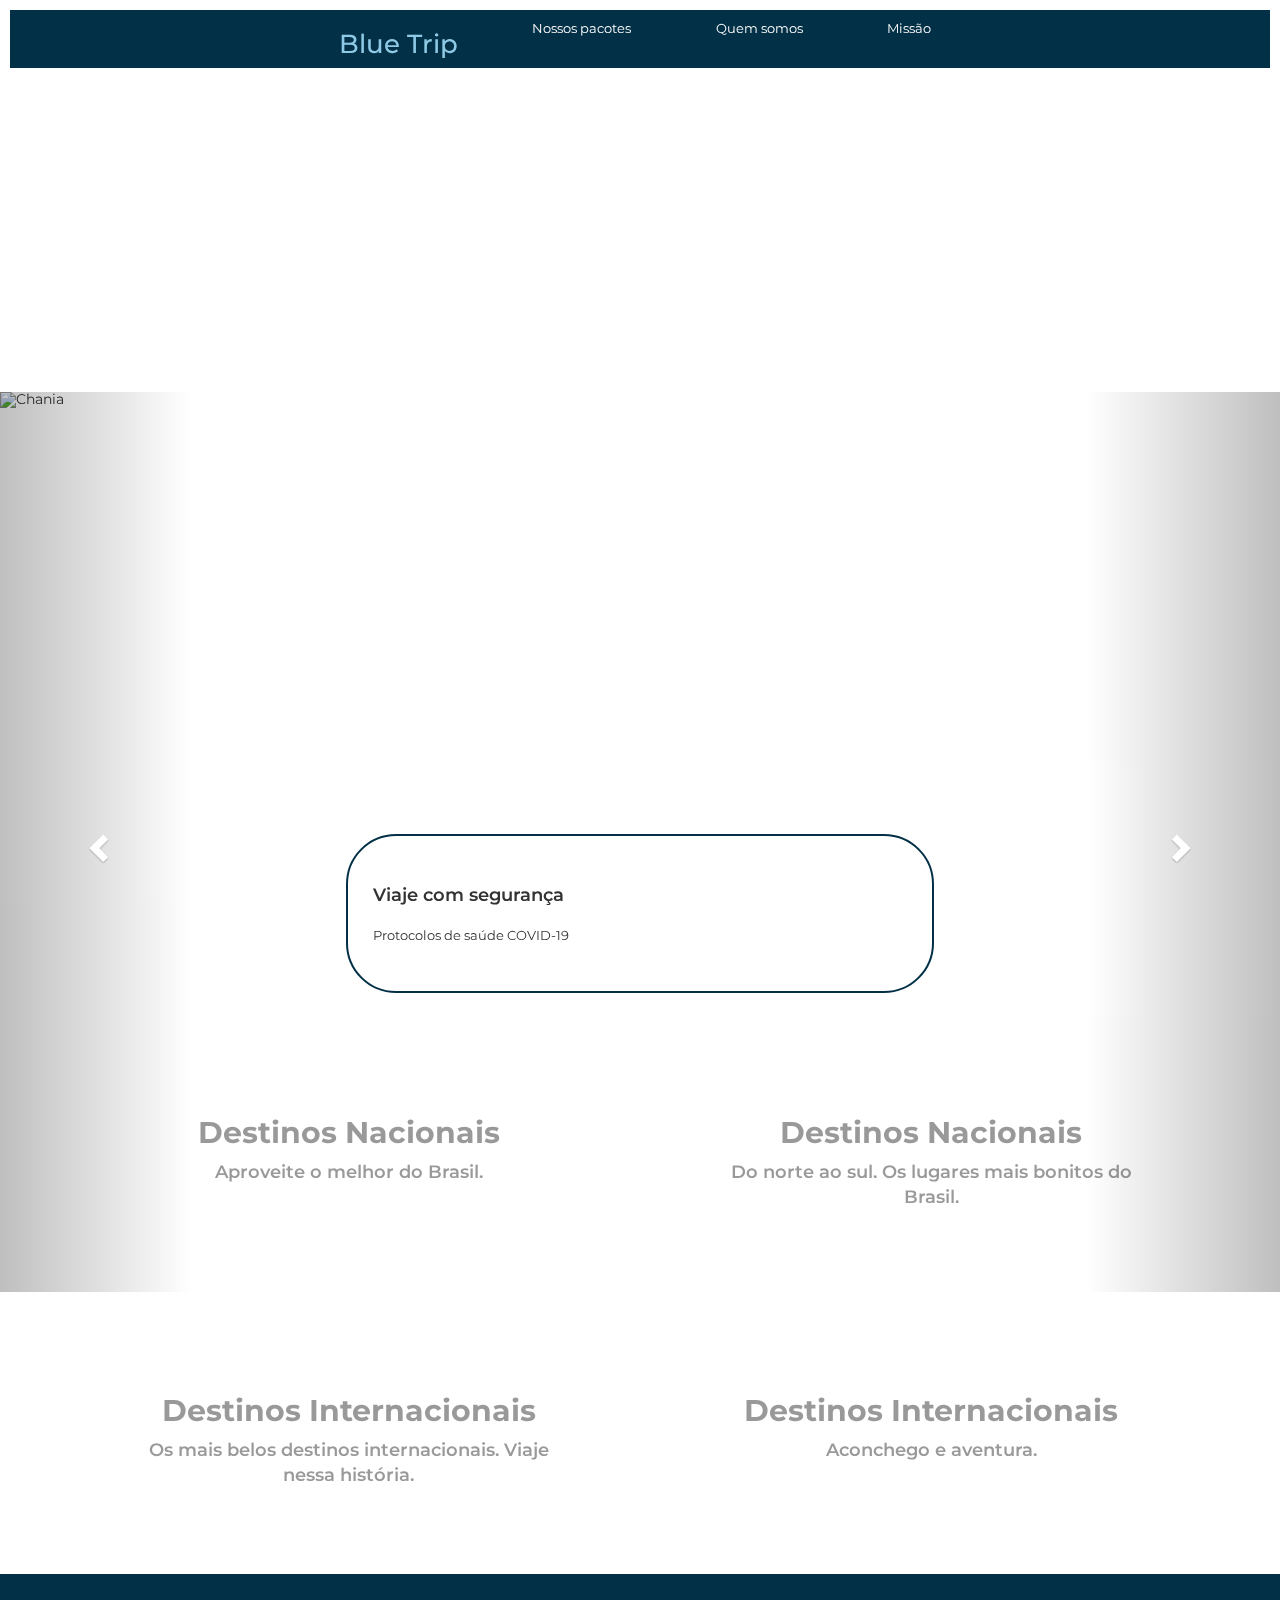
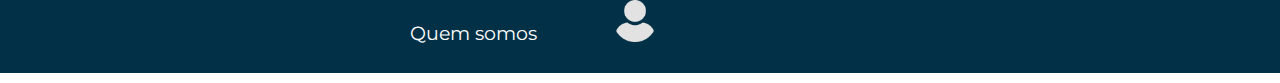
==== templates/index.html @ 74469a44 "versão semi-final, detalhes css, resto CRUD" ====
<!DOCTYPE html>
<html lang="pt-br">

<head>
    <meta charset="UTF-8">
    <meta http-equiv="X-UA-Compatible" content="IE=edge">
    <meta name="viewport" content="width=device-width, initial-scale=1.0">
    <title>Blue Trip</title>
    <link rel="stylesheet" href="../static/css/style_index.css">
    <link rel="stylesheet" href="https://stackpath.bootstrapcdn.com/font-awesome/4.7.0/css/font-awesome.min.css">

    <!-- BOOSTRAP -->

    <!-- Latest compiled and minified CSS -->
    <link rel="stylesheet" href="https://maxcdn.bootstrapcdn.com/bootstrap/3.4.1/css/bootstrap.min.css">

    <!-- jQuery library -->
    <script src="https://ajax.googleapis.com/ajax/libs/jquery/3.5.1/jquery.min.js"></script>

    <!-- Latest compiled JavaScript -->
    <script src="https://maxcdn.bootstrapcdn.com/bootstrap/3.4.1/js/bootstrap.min.js"></script>
</head>

<body>

    <nav>
        <ul>
            <h2>Blue Trip</h2>
            <li><a href="#cards">Nossos pacotes</a></li>
            <li><a href="/perfil">Quem somos</a></li>
            <li><a href="/missao">Missão</a></li>
        </ul>
        
    </nav>



    <!------- carousel ---->

    <div id="myCarousel" class="carousel slide" data-ride="carousel">

        <ol class="carousel-indicators">
            <li data-target="#myCarousel" data-slide-to="0" class="active"></li>
            <li data-target="#myCarousel" data-slide-to="1"></li>
            <li data-target="#myCarousel" data-slide-to="2"></li>
        </ol>

        <div class="carousel-inner" id="carousel-inner">
            <div class="item active">
                <img src="../static/img/photo01.jpg" alt="Chania">
                <div class="carousel-caption">
                </div>
            </div>

            <div class="item">
                <img src="../static/img/frutigen2.jpg" alt="Chicago">
                <div class="carousel-caption">
                </div>
            </div>

            <div class="item">
                <img src="../static/img/jericoacoara.jpg" alt="New York">
                <div class="carousel-caption">
                </div>
            </div>
        </div>


        <a class="left carousel-control" href="#myCarousel" data-slide="prev">
            <span class="glyphicon glyphicon-chevron-left"></span>
            <span class="sr-only">Previous</span>
        </a>
        <a class="right carousel-control" href="#myCarousel" data-slide="next">
            <span class="glyphicon glyphicon-chevron-right"></span>
            <span class="sr-only">Next</span>
        </a>
    </div>

    <div id="vazia">

    </div>


    <section id="covid">
        <div id="alerta">
            <div id="protocolo">
                <h3>Viaje com segurança</h3>
                <p>Protocolos de saúde COVID-19</p>
            </div>
            <div id="covidimg">
                <img src="../static/img/covid.png" alt="">
            </div>
        </div>
    </section>



    <section id="cards">
        <div id="destinos1">
            <div id="destino-card1">
                <a href="/pacotes">
                    <h2>Destinos Nacionais</h2>
                    <p>Aproveite o melhor do Brasil.</p>
                </a>
            </div>
            <div id="destino-card2">
                <a href="/pacotes">
                    <h2>Destinos Nacionais</h2>
                    <p>Do norte ao sul. Os lugares mais bonitos do Brasil.</p>
                </a>
            </div>
        </div>
        <div id="destinos2">
            <div id="destino-card3">
                <a href="/pacotes">
                    <h2>Destinos Internacionais</h2>
                    <p>Os mais belos destinos internacionais. Viaje nessa história.</p>
                </a>
            </div>
            <div id="destino-card4">
                <a href="/pacotes">
                    <h2>Destinos Internacionais</h2>
                    <p>Aconchego e aventura.</p>
                </a>
            </div>
        </div>

    </section>



    <script src="../static/js/script.js"></script>
</body>
<footer>
    <ul>
        <li>
            <a href="perfil.html">
                <h2></h2>Quem somos</h2>
            </a>
           
            <a href='/admin' >
                <img src="../static/img/user.png" alt="">
            </a>

        </li>

    </ul>

</footer>

</html>
---- static/css/style_index.css ----
@import url('https://fonts.googleapis.com/css2?family=Montserrat:wght@100;200;300;400;500;600;700;800;900&display=swap');


body {
    display: grid;
    place-items: center;  /*centraliza a imagem*/
}

/*scrollbar*/
::-webkit-scrollbar {
    width: 10px;
  }
::-webkit-scrollbar-track {
    background: #f1f1f1;
  }
::-webkit-scrollbar-thumb {
    background: #023047;
  }
::-webkit-scrollbar-thumb:hover {
    background: #219dbcc0;
  }
  

  div#vazia{
      width: 100vw;
      height: 80vh;
      z-index: -500;
  }
/* CAROUSEL */

div#myCarousel div#carousel-inner{
    height: 100vh;
    scroll-snap-align: start;
    width: 100%;
}

div#myCarousel div#carousel-inner div img{
    width: 100%;
    height: 100%;
    object-fit: cover;
}

div#myCarousel{
    position: absolute;
    height: 100vh;
}

.carousel{
    width:100%;
    z-index: -1;
  }


.item{
    flex: none;
    width: 100%;
    height: 800px;
    pointer-events: none;
}

/*html*/
* {
    margin: 0;
    padding: 0;
    font-family: 'Montserrat', sans-serif;
}


nav{
    padding: .8vw;
    position: relative;
    width: 100%;
    z-index: 0;
}
nav ul{
    background-color: #023047;
    list-style: none;
    display: flex; 
    justify-content: center;

}
nav ul h2{
    color: #8ecae6;
    font-size: 2vw;   
}
nav ul li{
    padding: .8vw; 
    margin-left: 5vw;
    justify-content: center;
    color: #fff;
    font-size: 1vw;

}
nav ul li a{
    text-decoration: none;
    color: #fff;
    
} 



/* SECTION COVID */

main{
    display: block;
    position: relative;
}

section#covid{
    padding: 2vw;
    justify-content: center;
    align-items: center;
    width: 50%;
}

section#covid div#alerta {
    padding: auto;
    border: 2px solid #023047;
    border-radius: 5rem;
    display: flex;
    height: 10%;
    justify-content: center;
    align-items: center;
}
section#covid div#alerta div#protocolo{
    padding: 2vw; 
    width: 100%;   
    
   
}
section#covid div#alerta div#protocolo h3{
    font-size: 1.4vw;
    font-weight: 600;
    padding: auto;
    text-align: start;
    line-height: 2vw;
    
}
section#covid div#alerta div#protocolo p{
    font-size: 1vw;
    font-weight: 400;
    padding: auto;
    text-align: justify;
    line-height: 3vw;

}
section#covid div#alerta div#covidimg{
    width: 100%;
    padding: auto;
    align-items: center;
    display: block;
}
section#covid div#alerta div#covidimg img{
    width: 70%;
    padding: auto;
    align-items: center;
    
}

section#cards{
    justify-content: center;
    align-items: center;
    padding: auto;
}
section#cards div#destinos1 {
    padding: 3vw;
    display: flex;
} 
section#cards div#destinos1 div {
    border: none;
    padding: 3vw;
    text-align: center;
    font-size: 1.4vw;
    border-radius: 5rem;
    cursor: pointer;
    transition: 2s ease-out;
    color:black;
    font-weight: 600; 
    opacity: 0.4;  
    width: 100%; 
    

}
section#cards div#destinos1 div p{
    word-wrap: break-word;
    font-size: 1.2;
    font-weight: 600;
    color: black;
    text-decoration: none;
}
section#cards div#destinos1 div h2{
    color:black;
    font-weight: 700; 
    text-decoration: none;
    
}
section#cards div#destinos1 div#destino-card1{
    background-image: url('../img/jalapon.webp');
    background-position: center; 
    background-size: cover;
    margin: 0 2vw 0 0;
}
section#cards div#destinos1 div#destino-card2{
    background-image: url('../img/gramado1.jpg');
    background-position: center; 
    background-size: cover;
    margin: 0 0 0 2vw;
}
section#cards div#destinos1 div:hover{
    transform: scale(1.05);
    opacity: 0.8;
      
}

section#cards div#destinos2 {
    padding: 3vw;
    display: flex;
    
} 
section#cards div#destinos2 div {
    border: none;
    padding: 3vw;
    text-align: center;
    font-size: 1.4vw;
    border-radius: 5rem;
    cursor: pointer;
    transition: 2s ease-out;
    color:black;
    font-weight: 600; 
    opacity: 0.4;  
    width: 100%; 

}
section#cards div#destinos2 div p{
    word-wrap: break-word;
    font-size: 1.2;
    font-weight: 600;
    color: black;
    text-decoration: none;
}
section#cards div#destinos2 div h2{
    color:black;
    font-weight: 700;
    text-decoration: none; 
    
}
section#cards div#destinos2 div#destino-card3{
    background-image: url('../img/frutigen2.jpg');
    background-position: center; 
    background-size: cover;
    margin: 0 2vw 0 0;
}
section#cards div#destinos2 div#destino-card4{
    background-image: url('../img/islandia.jpg');
    background-position: center; 
    background-size: cover;
    margin: 0 0 0 2vw;
}
section#cards div#destinos2 div:hover{
    background-color: #219dbcc0;
    transform: scale(1.05);
    opacity: 0.8;
}



footer{
    padding:auto;
    position: relative;
    width: 100%;

}

footer ul li{
    background-color: #023047;
    width: 100%;
    list-style: none;
    display: flex; 
    justify-content: center;
}

footer ul li a{
    padding: 2vw; 
    justify-content: center;
    color: #fff;
    font-size: 1.5vw;
    text-decoration: none;
}
footer ul li a img{
    justify-content: end;
    align-items: flex-end;
    color: #fff;
    text-decoration: none;
    width: 15%;
    margin-left: 2vw;
}
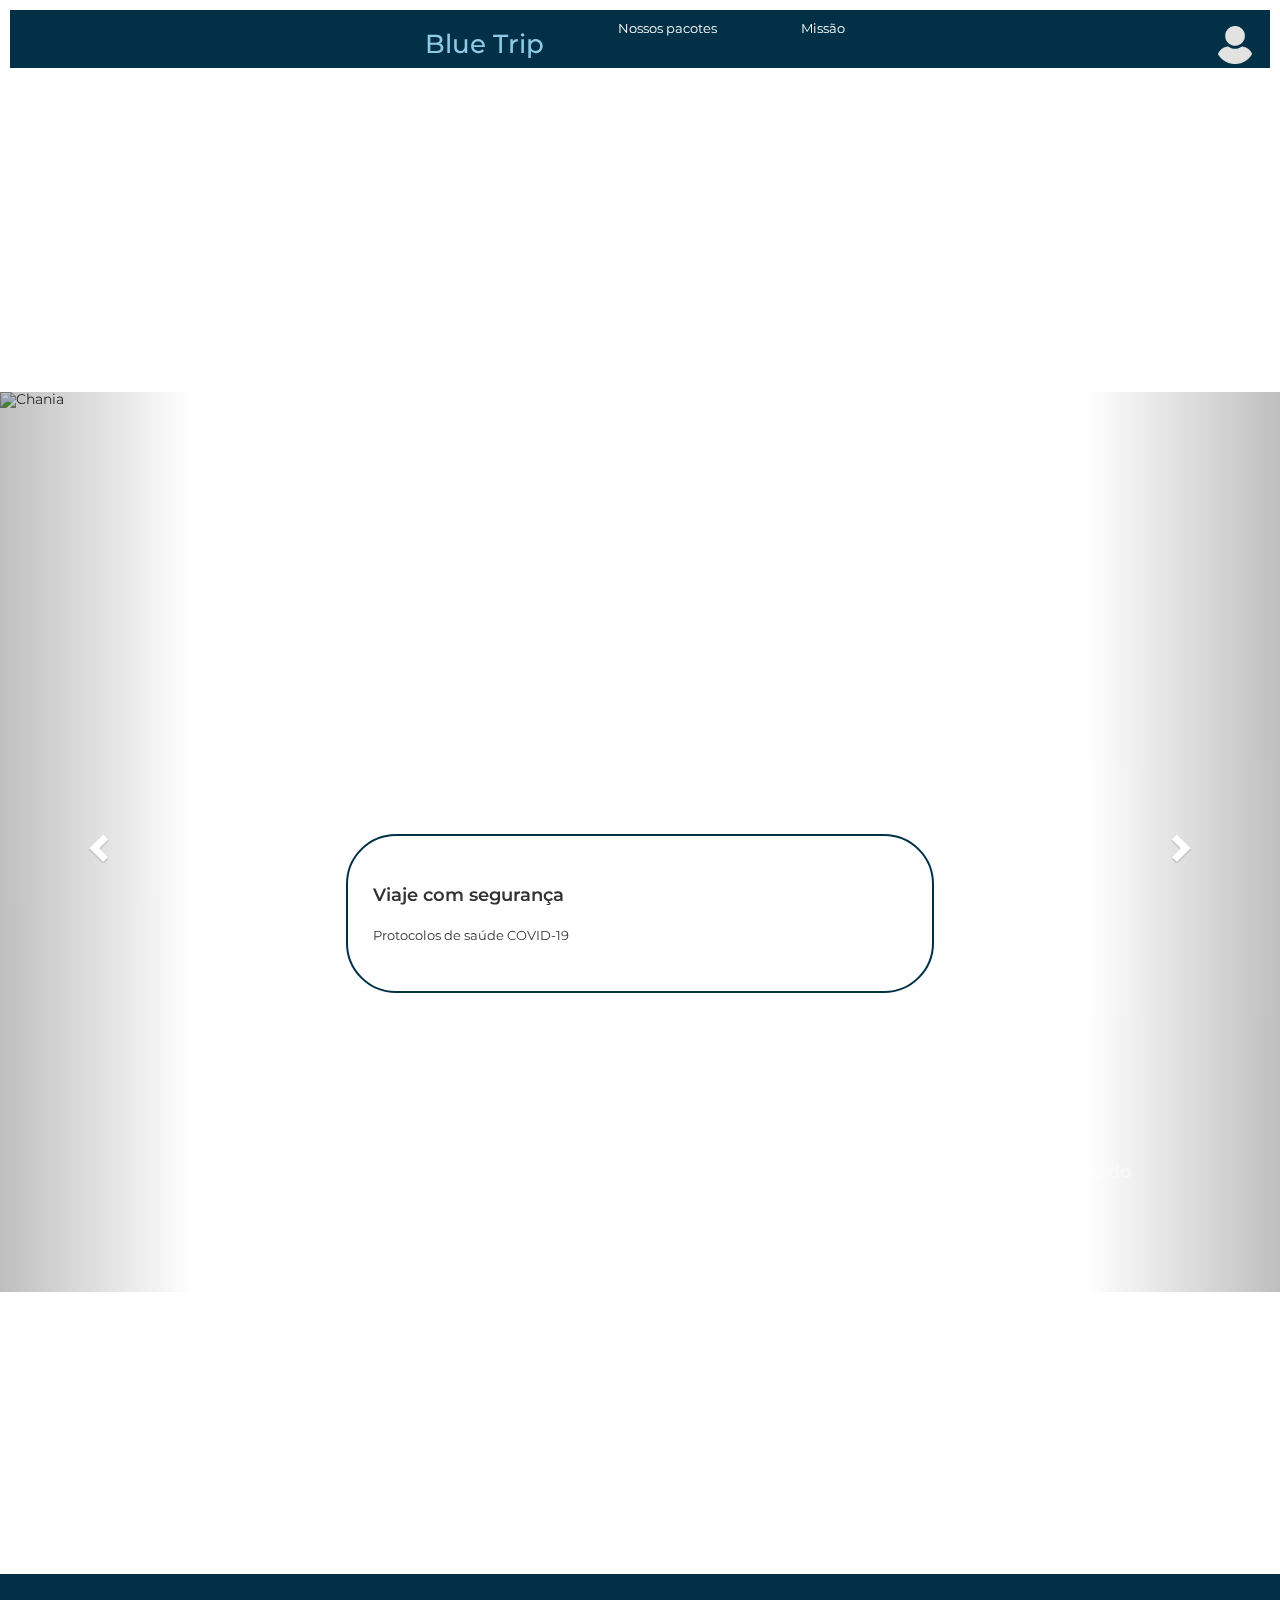
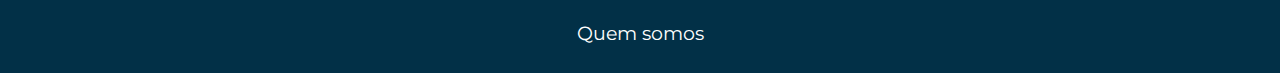
==== commit a345af23: "Arquivos blue_trip atualizados" ====
--- a/templates/index.html
+++ b/templates/index.html
@@ -1,151 +1,151 @@
-<!DOCTYPE html>
-<html lang="pt-br">
-
-<head>
-    <meta charset="UTF-8">
-    <meta http-equiv="X-UA-Compatible" content="IE=edge">
-    <meta name="viewport" content="width=device-width, initial-scale=1.0">
-    <title>Blue Trip</title>
-    <link rel="stylesheet" href="../static/css/style_index.css">
-    <link rel="stylesheet" href="https://stackpath.bootstrapcdn.com/font-awesome/4.7.0/css/font-awesome.min.css">
-
-    <!-- BOOSTRAP -->
-
-    <!-- Latest compiled and minified CSS -->
-    <link rel="stylesheet" href="https://maxcdn.bootstrapcdn.com/bootstrap/3.4.1/css/bootstrap.min.css">
-
-    <!-- jQuery library -->
-    <script src="https://ajax.googleapis.com/ajax/libs/jquery/3.5.1/jquery.min.js"></script>
-
-    <!-- Latest compiled JavaScript -->
-    <script src="https://maxcdn.bootstrapcdn.com/bootstrap/3.4.1/js/bootstrap.min.js"></script>
-</head>
-
-<body>
-
-    <nav>
-        <ul>
-            <h2>Blue Trip</h2>
-            <li><a href="#cards">Nossos pacotes</a></li>
-            <li><a href="/perfil">Quem somos</a></li>
-            <li><a href="/missao">Missão</a></li>
-        </ul>
-        
-    </nav>
-
-
-
-    <!------- carousel ---->
-
-    <div id="myCarousel" class="carousel slide" data-ride="carousel">
-
-        <ol class="carousel-indicators">
-            <li data-target="#myCarousel" data-slide-to="0" class="active"></li>
-            <li data-target="#myCarousel" data-slide-to="1"></li>
-            <li data-target="#myCarousel" data-slide-to="2"></li>
-        </ol>
-
-        <div class="carousel-inner" id="carousel-inner">
-            <div class="item active">
-                <img src="../static/img/photo01.jpg" alt="Chania">
-                <div class="carousel-caption">
-                </div>
-            </div>
-
-            <div class="item">
-                <img src="../static/img/frutigen2.jpg" alt="Chicago">
-                <div class="carousel-caption">
-                </div>
-            </div>
-
-            <div class="item">
-                <img src="../static/img/jericoacoara.jpg" alt="New York">
-                <div class="carousel-caption">
-                </div>
-            </div>
-        </div>
-
-
-        <a class="left carousel-control" href="#myCarousel" data-slide="prev">
-            <span class="glyphicon glyphicon-chevron-left"></span>
-            <span class="sr-only">Previous</span>
-        </a>
-        <a class="right carousel-control" href="#myCarousel" data-slide="next">
-            <span class="glyphicon glyphicon-chevron-right"></span>
-            <span class="sr-only">Next</span>
-        </a>
-    </div>
-
-    <div id="vazia">
-
-    </div>
-
-
-    <section id="covid">
-        <div id="alerta">
-            <div id="protocolo">
-                <h3>Viaje com segurança</h3>
-                <p>Protocolos de saúde COVID-19</p>
-            </div>
-            <div id="covidimg">
-                <img src="../static/img/covid.png" alt="">
-            </div>
-        </div>
-    </section>
-
-
-
-    <section id="cards">
-        <div id="destinos1">
-            <div id="destino-card1">
-                <a href="/pacotes">
-                    <h2>Destinos Nacionais</h2>
-                    <p>Aproveite o melhor do Brasil.</p>
-                </a>
-            </div>
-            <div id="destino-card2">
-                <a href="/pacotes">
-                    <h2>Destinos Nacionais</h2>
-                    <p>Do norte ao sul. Os lugares mais bonitos do Brasil.</p>
-                </a>
-            </div>
-        </div>
-        <div id="destinos2">
-            <div id="destino-card3">
-                <a href="/pacotes">
-                    <h2>Destinos Internacionais</h2>
-                    <p>Os mais belos destinos internacionais. Viaje nessa história.</p>
-                </a>
-            </div>
-            <div id="destino-card4">
-                <a href="/pacotes">
-                    <h2>Destinos Internacionais</h2>
-                    <p>Aconchego e aventura.</p>
-                </a>
-            </div>
-        </div>
-
-    </section>
-
-
-
-    <script src="../static/js/script.js"></script>
-</body>
-<footer>
-    <ul>
-        <li>
-            <a href="perfil.html">
-                <h2></h2>Quem somos</h2>
-            </a>
-           
-            <a href='/admin' >
-                <img src="../static/img/user.png" alt="">
-            </a>
-
-        </li>
-
-    </ul>
-
-</footer>
-
+<!DOCTYPE html>
+<html lang="pt-br">
+
+<head>
+    <meta charset="UTF-8">
+    <meta http-equiv="X-UA-Compatible" content="IE=edge">
+    <meta name="viewport" content="width=device-width, initial-scale=1.0">
+    <title>Blue Trip</title>
+    <link rel="stylesheet" href="../static/css/style_index.css">
+    <link rel="stylesheet" href="https://stackpath.bootstrapcdn.com/font-awesome/4.7.0/css/font-awesome.min.css">
+
+    <!-- BOOSTRAP -->
+
+    <!-- Latest compiled and minified CSS -->
+    <link rel="stylesheet" href="https://maxcdn.bootstrapcdn.com/bootstrap/3.4.1/css/bootstrap.min.css">
+
+    <!-- jQuery library -->
+    <script src="https://ajax.googleapis.com/ajax/libs/jquery/3.5.1/jquery.min.js"></script>
+
+    <!-- Latest compiled JavaScript -->
+    <script src="https://maxcdn.bootstrapcdn.com/bootstrap/3.4.1/js/bootstrap.min.js"></script>
+</head>
+
+<body>
+
+    <nav>
+        <ul>
+            <h2>Blue Trip</h2>
+            <li><a href="#cards">Nossos pacotes</a></li>
+            <li><a href="/missao">Missão</a></li>
+            <li id="adm"><a  href='/admin' >
+                <img src="../static/img/user.png" alt="">
+            </a></li>
+
+        </ul>
+        
+    </nav>
+
+
+
+    <!------- carousel ---->
+
+    <div id="myCarousel" class="carousel slide" data-ride="carousel">
+
+        <ol class="carousel-indicators">
+            <li data-target="#myCarousel" data-slide-to="0" class="active"></li>
+            <li data-target="#myCarousel" data-slide-to="1"></li>
+            <li data-target="#myCarousel" data-slide-to="2"></li>
+        </ol>
+
+        <div class="carousel-inner" id="carousel-inner">
+            <div class="item active">
+                <img src="../static/img/photo01.jpg" alt="Chania">
+                <div class="carousel-caption">
+                </div>
+            </div>
+
+            <div class="item">
+                <img src="../static/img/frutigen2.jpg" alt="Chicago">
+                <div class="carousel-caption">
+                </div>
+            </div>
+
+            <div class="item">
+                <img src="../static/img/jericoacoara.jpg" alt="New York">
+                <div class="carousel-caption">
+                </div>
+            </div>
+        </div>
+
+
+        <a class="left carousel-control" href="#myCarousel" data-slide="prev">
+            <span class="glyphicon glyphicon-chevron-left"></span>
+            <span class="sr-only">Previous</span>
+        </a>
+        <a class="right carousel-control" href="#myCarousel" data-slide="next">
+            <span class="glyphicon glyphicon-chevron-right"></span>
+            <span class="sr-only">Next</span>
+        </a>
+    </div>
+
+    <div id="vazia">
+
+    </div>
+
+
+    <section id="covid">
+        <div id="alerta">
+            <div id="protocolo">
+                <h3>Viaje com segurança</h3>
+                <p>Protocolos de saúde COVID-19</p>
+            </div>
+            <div id="covidimg">
+                <img src="../static/img/covid.png" alt="">
+            </div>
+        </div>
+    </section>
+
+
+
+    <section id="cards">
+        <div id="destinos1">
+            <div id="destino-card1">
+                <a href="/pacotes">
+                    <h2>Destinos Nacionais</h2>
+                    <p>Aproveite o melhor do Brasil.</p>
+                </a>
+            </div>
+            <div id="destino-card2">
+                <a href="/pacotes">
+                    <h2>Destinos Nacionais</h2>
+                    <p>Do norte ao sul. Os lugares mais bonitos do Brasil.</p>
+                </a>
+            </div>
+        </div>
+        <div id="destinos2">
+            <div id="destino-card3">
+                <a href="/pacotes">
+                    <h2>Destinos Internacionais</h2>
+                    <p>Os mais belos destinos internacionais. Viaje nessa história.</p>
+                </a>
+            </div>
+            <div id="destino-card4">
+                <a href="/pacotes">
+                    <h2>Destinos Internacionais</h2>
+                    <p>Aconchego e aventura.</p>
+                </a>
+            </div>
+        </div>
+
+    </section>
+
+
+
+    <script src="../static/js/script.js"></script>
+</body>
+<footer>
+    <ul>
+        <li>
+            <a href="/perfil">
+                <h2></h2>Quem somos</h2>
+            </a>
+           
+           
+        </li>
+
+    </ul>
+
+</footer>
+
 </html>--- a/static/css/style_index.css
+++ b/static/css/style_index.css
@@ -1,296 +1,308 @@
-@import url('https://fonts.googleapis.com/css2?family=Montserrat:wght@100;200;300;400;500;600;700;800;900&display=swap');
-
-
-body {
-    display: grid;
-    place-items: center;  /*centraliza a imagem*/
-}
-
-/*scrollbar*/
-::-webkit-scrollbar {
-    width: 10px;
-  }
-::-webkit-scrollbar-track {
-    background: #f1f1f1;
-  }
-::-webkit-scrollbar-thumb {
-    background: #023047;
-  }
-::-webkit-scrollbar-thumb:hover {
-    background: #219dbcc0;
-  }
-  
-
-  div#vazia{
-      width: 100vw;
-      height: 80vh;
-      z-index: -500;
-  }
-/* CAROUSEL */
-
-div#myCarousel div#carousel-inner{
-    height: 100vh;
-    scroll-snap-align: start;
-    width: 100%;
-}
-
-div#myCarousel div#carousel-inner div img{
-    width: 100%;
-    height: 100%;
-    object-fit: cover;
-}
-
-div#myCarousel{
-    position: absolute;
-    height: 100vh;
-}
-
-.carousel{
-    width:100%;
-    z-index: -1;
-  }
-
-
-.item{
-    flex: none;
-    width: 100%;
-    height: 800px;
-    pointer-events: none;
-}
-
-/*html*/
-* {
-    margin: 0;
-    padding: 0;
-    font-family: 'Montserrat', sans-serif;
-}
-
-
-nav{
-    padding: .8vw;
-    position: relative;
-    width: 100%;
-    z-index: 0;
-}
-nav ul{
-    background-color: #023047;
-    list-style: none;
-    display: flex; 
-    justify-content: center;
-
-}
-nav ul h2{
-    color: #8ecae6;
-    font-size: 2vw;   
-}
-nav ul li{
-    padding: .8vw; 
-    margin-left: 5vw;
-    justify-content: center;
-    color: #fff;
-    font-size: 1vw;
-
-}
-nav ul li a{
-    text-decoration: none;
-    color: #fff;
-    
-} 
-
-
-
-/* SECTION COVID */
-
-main{
-    display: block;
-    position: relative;
-}
-
-section#covid{
-    padding: 2vw;
-    justify-content: center;
-    align-items: center;
-    width: 50%;
-}
-
-section#covid div#alerta {
-    padding: auto;
-    border: 2px solid #023047;
-    border-radius: 5rem;
-    display: flex;
-    height: 10%;
-    justify-content: center;
-    align-items: center;
-}
-section#covid div#alerta div#protocolo{
-    padding: 2vw; 
-    width: 100%;   
-    
-   
-}
-section#covid div#alerta div#protocolo h3{
-    font-size: 1.4vw;
-    font-weight: 600;
-    padding: auto;
-    text-align: start;
-    line-height: 2vw;
-    
-}
-section#covid div#alerta div#protocolo p{
-    font-size: 1vw;
-    font-weight: 400;
-    padding: auto;
-    text-align: justify;
-    line-height: 3vw;
-
-}
-section#covid div#alerta div#covidimg{
-    width: 100%;
-    padding: auto;
-    align-items: center;
-    display: block;
-}
-section#covid div#alerta div#covidimg img{
-    width: 70%;
-    padding: auto;
-    align-items: center;
-    
-}
-
-section#cards{
-    justify-content: center;
-    align-items: center;
-    padding: auto;
-}
-section#cards div#destinos1 {
-    padding: 3vw;
-    display: flex;
-} 
-section#cards div#destinos1 div {
-    border: none;
-    padding: 3vw;
-    text-align: center;
-    font-size: 1.4vw;
-    border-radius: 5rem;
-    cursor: pointer;
-    transition: 2s ease-out;
-    color:black;
-    font-weight: 600; 
-    opacity: 0.4;  
-    width: 100%; 
-    
-
-}
-section#cards div#destinos1 div p{
-    word-wrap: break-word;
-    font-size: 1.2;
-    font-weight: 600;
-    color: black;
-    text-decoration: none;
-}
-section#cards div#destinos1 div h2{
-    color:black;
-    font-weight: 700; 
-    text-decoration: none;
-    
-}
-section#cards div#destinos1 div#destino-card1{
-    background-image: url('../img/jalapon.webp');
-    background-position: center; 
-    background-size: cover;
-    margin: 0 2vw 0 0;
-}
-section#cards div#destinos1 div#destino-card2{
-    background-image: url('../img/gramado1.jpg');
-    background-position: center; 
-    background-size: cover;
-    margin: 0 0 0 2vw;
-}
-section#cards div#destinos1 div:hover{
-    transform: scale(1.05);
-    opacity: 0.8;
-      
-}
-
-section#cards div#destinos2 {
-    padding: 3vw;
-    display: flex;
-    
-} 
-section#cards div#destinos2 div {
-    border: none;
-    padding: 3vw;
-    text-align: center;
-    font-size: 1.4vw;
-    border-radius: 5rem;
-    cursor: pointer;
-    transition: 2s ease-out;
-    color:black;
-    font-weight: 600; 
-    opacity: 0.4;  
-    width: 100%; 
-
-}
-section#cards div#destinos2 div p{
-    word-wrap: break-word;
-    font-size: 1.2;
-    font-weight: 600;
-    color: black;
-    text-decoration: none;
-}
-section#cards div#destinos2 div h2{
-    color:black;
-    font-weight: 700;
-    text-decoration: none; 
-    
-}
-section#cards div#destinos2 div#destino-card3{
-    background-image: url('../img/frutigen2.jpg');
-    background-position: center; 
-    background-size: cover;
-    margin: 0 2vw 0 0;
-}
-section#cards div#destinos2 div#destino-card4{
-    background-image: url('../img/islandia.jpg');
-    background-position: center; 
-    background-size: cover;
-    margin: 0 0 0 2vw;
-}
-section#cards div#destinos2 div:hover{
-    background-color: #219dbcc0;
-    transform: scale(1.05);
-    opacity: 0.8;
-}
-
-
-
-footer{
-    padding:auto;
-    position: relative;
-    width: 100%;
-
-}
-
-footer ul li{
-    background-color: #023047;
-    width: 100%;
-    list-style: none;
-    display: flex; 
-    justify-content: center;
-}
-
-footer ul li a{
-    padding: 2vw; 
-    justify-content: center;
-    color: #fff;
-    font-size: 1.5vw;
-    text-decoration: none;
-}
-footer ul li a img{
-    justify-content: end;
-    align-items: flex-end;
-    color: #fff;
-    text-decoration: none;
-    width: 15%;
-    margin-left: 2vw;
-}
+@import url('https://fonts.googleapis.com/css2?family=Montserrat:wght@100;200;300;400;500;600;700;800;900&display=swap');
+
+
+body {
+    display: grid;
+    place-items: center;  /*centraliza a imagem*/
+    text-decoration: none;
+}
+
+/*scrollbar*/
+::-webkit-scrollbar {
+    width: 10px;
+  }
+::-webkit-scrollbar-track {
+    background: #f1f1f1;
+  }
+::-webkit-scrollbar-thumb {
+    background: #023047;
+  }
+::-webkit-scrollbar-thumb:hover {
+    background: #219dbcc0;
+  }
+  
+
+  div#vazia{
+      width: 100vw;
+      height: 80vh;
+      z-index: -500;
+  }
+/* CAROUSEL */
+
+div#myCarousel div#carousel-inner{
+    height: 100vh;
+    scroll-snap-align: start;
+    width: 100%;
+}
+
+div#myCarousel div#carousel-inner div img{
+    width: 100%;
+    height: 100%;
+    object-fit: cover;
+}
+
+div#myCarousel{
+    position: absolute;
+    height: 100vh;
+}
+
+.carousel{
+    width:100%;
+    z-index: -1;
+  }
+
+
+.item{
+    flex: none;
+    width: 100%;
+    height: 800px;
+    pointer-events: none;
+}
+
+/*html*/
+* {
+    margin: 0;
+    padding: 0;
+    font-family: 'Montserrat', sans-serif;
+}
+
+
+nav{
+    padding: .8vw;
+    position: relative;
+    width: 100%;
+    z-index: 0;
+}
+nav ul{
+    background-color: #023047;
+    list-style: none;
+    display: flex; 
+    justify-content: center;
+
+}
+nav ul h2{
+    color: #8ecae6;
+    font-size: 2vw;   
+}
+nav ul li{
+    padding: .8vw; 
+    margin-left: 5vw;
+    justify-content: center;
+    color: #fff;
+    font-size: 1vw;
+
+}
+nav ul li#adm{
+    padding: 1vw;
+    text-align: end;
+    text-decoration: none;
+    position: absolute;
+    top: 1vw;
+    right: 1vw;
+}
+nav ul li#adm a img{
+    color: #fff; 
+    text-decoration: none;
+    width: 15%;
+  
+}
+nav ul li a{
+    text-decoration: none;
+    color: #fff;
+    
+} 
+
+
+
+/* SECTION COVID */
+
+main{
+    display: block;
+    position: relative;
+}
+
+section#covid{
+    padding: 2vw;
+    justify-content: center;
+    align-items: center;
+    width: 50%;
+}
+
+section#covid div#alerta {
+    padding: auto;
+    border: 2px solid #023047;
+    border-radius: 5rem;
+    display: flex;
+    height: 10%;
+    justify-content: center;
+    align-items: center;
+}
+section#covid div#alerta div#protocolo{
+    padding: 2vw; 
+    width: 100%;   
+    
+   
+}
+section#covid div#alerta div#protocolo h3{
+    font-size: 1.4vw;
+    font-weight: 600;
+    padding: auto;
+    text-align: start;
+    line-height: 2vw;
+    
+}
+section#covid div#alerta div#protocolo p{
+    font-size: 1vw;
+    font-weight: 400;
+    padding: auto;
+    text-align: justify;
+    line-height: 3vw;
+
+}
+section#covid div#alerta div#covidimg{
+    width: 100%;
+    padding: auto;
+    align-items: center;
+    display: block;
+}
+section#covid div#alerta div#covidimg img{
+    width: 70%;
+    padding: auto;
+    align-items: center;
+    
+}
+
+section#cards{
+    justify-content: center;
+    align-items: center;
+    padding: auto;
+}
+section#cards div#destinos1 {
+    padding: 3vw;
+    display: flex;
+} 
+section#cards div#destinos1 div {
+    border: none;
+    padding: 3vw;
+    text-align: center;
+    font-size: 1.4vw;
+    border-radius: 5rem;
+    cursor: pointer;
+    transition: 2s ease-out;
+    color:black;
+    font-weight: 600; 
+    opacity: 0.4;  
+    width: 100%; 
+    
+
+}
+section#cards div#destinos1 div p{
+    word-wrap: break-word;
+    font-size: 1.2;
+    font-weight: 600;
+    color: #fff;
+    text-decoration: none;
+}
+section#cards div#destinos1 div h2{
+    color:#fff;
+    font-weight: 700; 
+    text-decoration: none;
+    
+}
+section#cards div#destinos1 div#destino-card1{
+    background-image: url('../img/jalapon.webp');
+    background-position: center; 
+    background-size: cover;
+    margin: 0 2vw 0 0;
+}
+section#cards div#destinos1 div#destino-card2{
+    background-image: url('../img/gramado1.jpg');
+    background-position: center; 
+    background-size: cover;
+    margin: 0 0 0 2vw;
+}
+section#cards div#destinos1 div:hover{
+    transform: scale(1.05);
+    opacity: 0.8;
+      
+}
+
+section#cards div#destinos2 {
+    padding: 3vw;
+    display: flex;
+    
+} 
+section#cards div#destinos2 div {
+    border: none;
+    padding: 3vw;
+    text-align: center;
+    font-size: 1.4vw;
+    border-radius: 5rem;
+    cursor: pointer;
+    transition: 2s ease-out;
+    color:#fff;
+    font-weight: 600; 
+    opacity: 0.4;  
+    width: 100%; 
+
+}
+section#cards div#destinos2 div p{
+    word-wrap: break-word;
+    font-size: 1.2;
+    font-weight: 600;
+    color: #fff;
+    text-decoration: none;
+}
+section#cards div#destinos2 div h2{
+    color:#fff;
+    font-weight: 700;
+    text-decoration: none; 
+    
+}
+section#cards div#destinos2 div#destino-card3{
+    background-image: url('../img/frutigen2.jpg');
+    background-position: center; 
+    background-size: cover;
+    margin: 0 2vw 0 0;
+}
+section#cards div#destinos2 div#destino-card4{
+    background-image: url('../img/islandia.jpg');
+    background-position: center; 
+    background-size: cover;
+    margin: 0 0 0 2vw;
+}
+section#cards div#destinos2 div:hover{
+    background-color: #219dbcc0;
+    transform: scale(1.05);
+    opacity: 0.8;
+}
+
+
+
+footer{
+    padding:auto;
+    position: relative;
+    width: 100%;
+    align-items: center;
+
+}
+footer ul{
+    align-items: center;
+    justify-content: center;
+}
+
+footer ul li{
+    background-color: #023047;
+    width: 100%;
+    list-style: none;
+    display: flex; 
+    justify-content: center;
+}
+
+footer ul li a{
+    padding: 2vw; 
+    justify-content: center;
+    color: #fff;
+    font-size: 1.5vw;
+    text-decoration: none;
+}